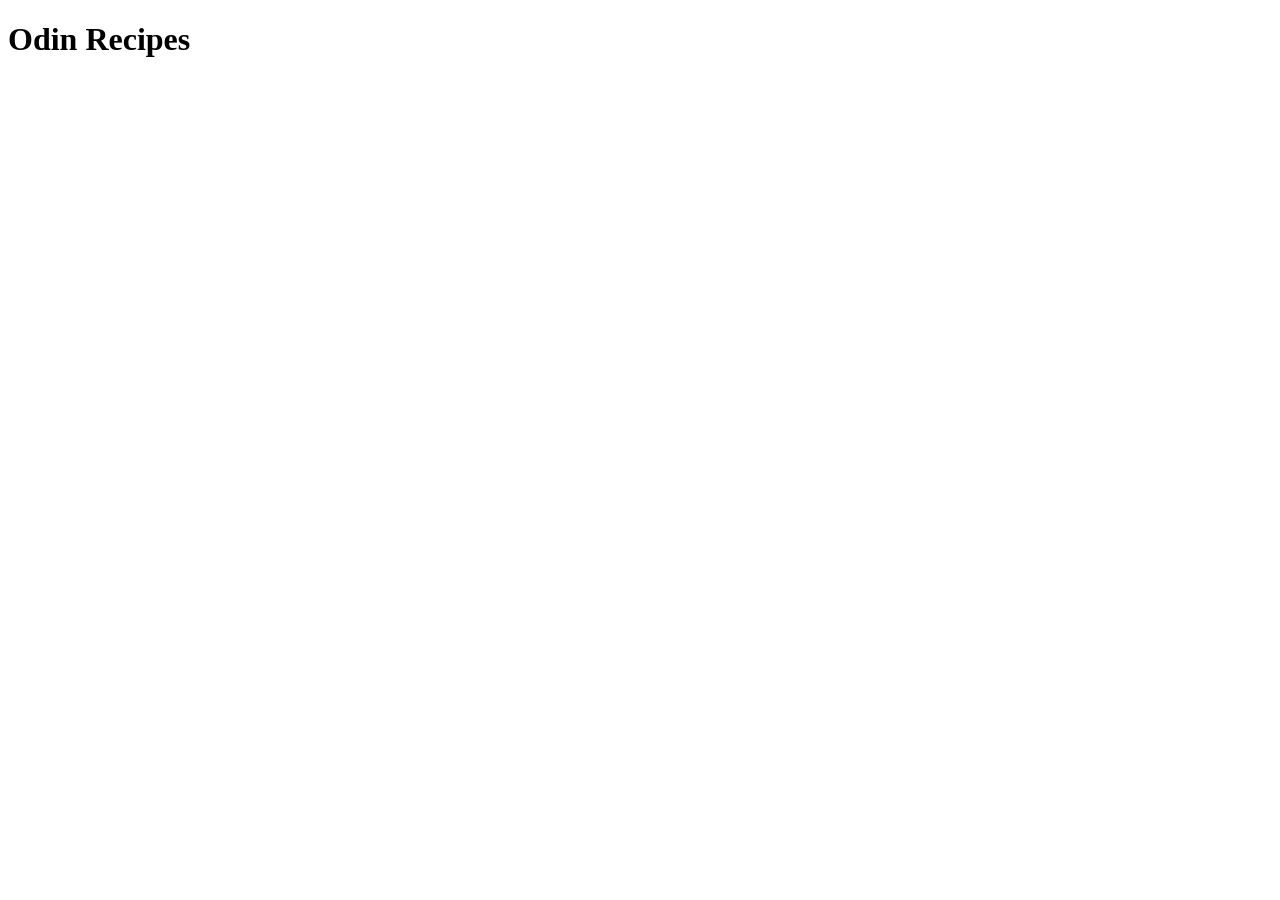
==== index.html @ 4f39d18c "Add index.html Now I can run my project in Live-Server!" ====
<!DOCTYPE html>
<html lang="en">
<head>
  <meta charset="UTF-8">
  <meta name="viewport" content="width=device-width, initial-scale=1.0">
  <title>Odin Recipes</title>
</head>
<body>
  <h1>Odin Recipes</h1>
</body>
</html>
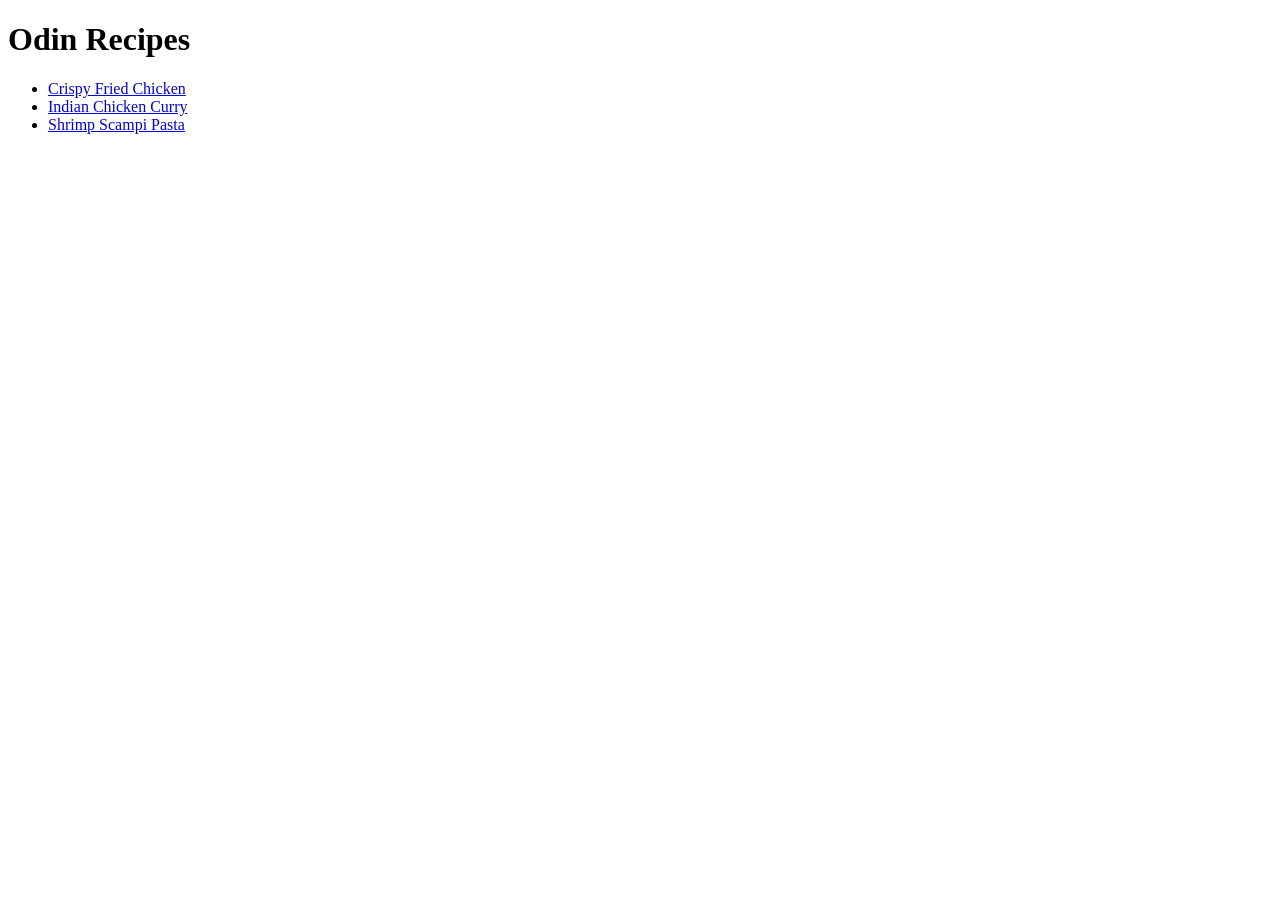
==== commit 6f3adf1b: "Add links to recipes Also "home" links in each recipe." ====
--- a/index.html
+++ b/index.html
@@ -1,11 +1,16 @@
 <!DOCTYPE html>
 <html lang="en">
-<head>
-  <meta charset="UTF-8">
-  <meta name="viewport" content="width=device-width, initial-scale=1.0">
-  <title>Odin Recipes</title>
-</head>
-<body>
-  <h1>Odin Recipes</h1>
-</body>
+  <head>
+    <meta charset="UTF-8">
+    <meta name="viewport" content="width=device-width, initial-scale=1.0">
+    <title>Odin Recipes</title>
+  </head>
+  <body>
+    <h1>Odin Recipes</h1>
+    <ul>
+      <li> <a href="./recipes/crispy-fried-chicken.html">Crispy Fried Chicken</a> </li>
+      <li> <a href="./recipes/indian-chicken-curry.html">Indian Chicken Curry</a> </li>
+      <li> <a href="./recipes/shrimp-scampi-pasta.html">Shrimp Scampi Pasta</a> </li>
+    </ul>
+  </body>
 </html>
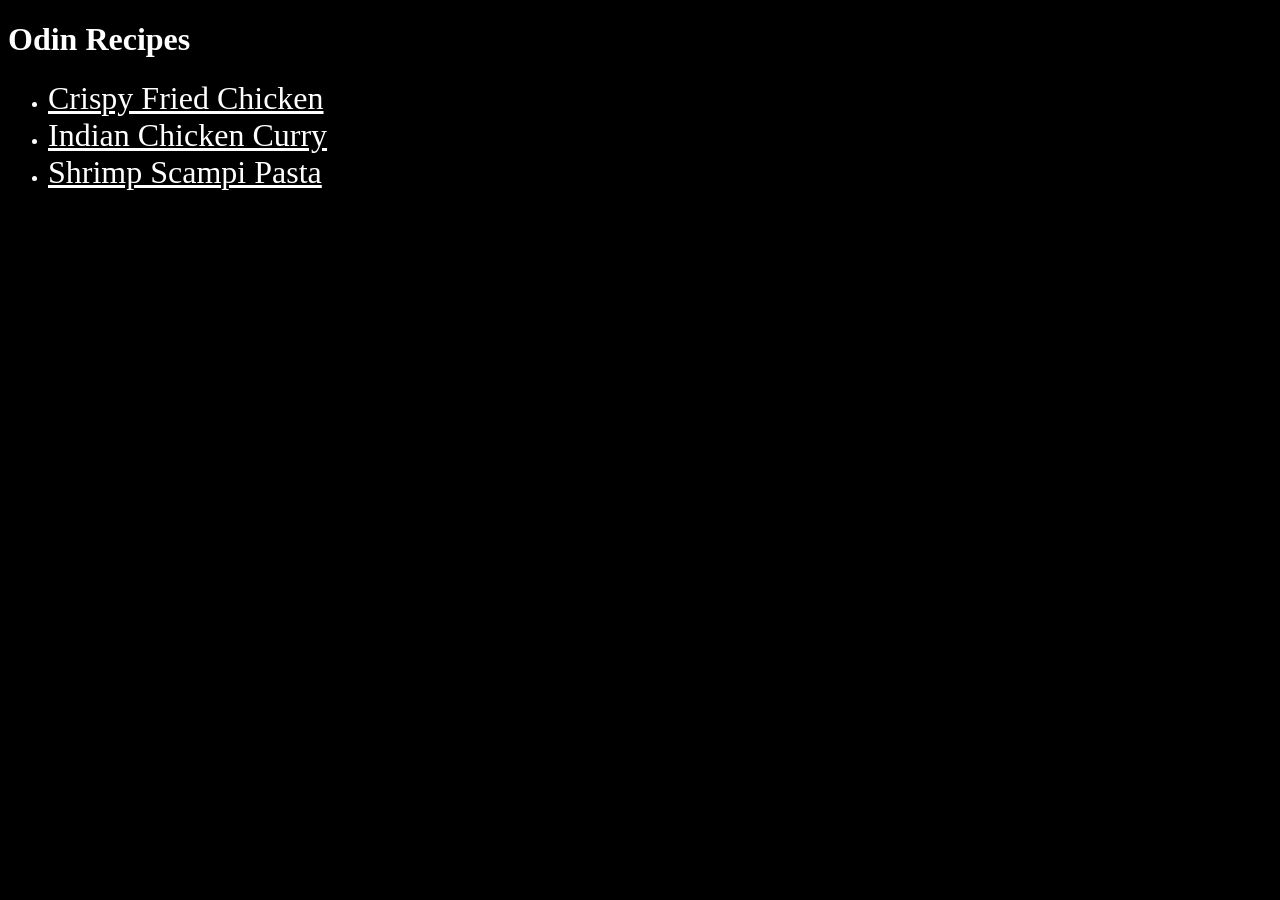
==== commit e0c3186d: "Add basic styles Made pages dark, changed font and resized food images" ====
--- a/index.html
+++ b/index.html
@@ -3,9 +3,10 @@
   <head>
     <meta charset="UTF-8">
     <meta name="viewport" content="width=device-width, initial-scale=1.0">
+    <link rel="stylesheet" href="styles.css">
     <title>Odin Recipes</title>
   </head>
-  <body>
+  <body class="main-page">
     <h1>Odin Recipes</h1>
     <ul>
       <li> <a href="./recipes/crispy-fried-chicken.html">Crispy Fried Chicken</a> </li>
--- a/styles.css
+++ b/styles.css
@@ -0,0 +1,15 @@
+body {
+  color: white;
+  background-color: black;
+  font-family: 'Copperplate';
+}
+
+img {
+  height: 200px;
+  width: auto;
+}
+
+a {
+  color: white;
+  font-size: xx-large;
+}
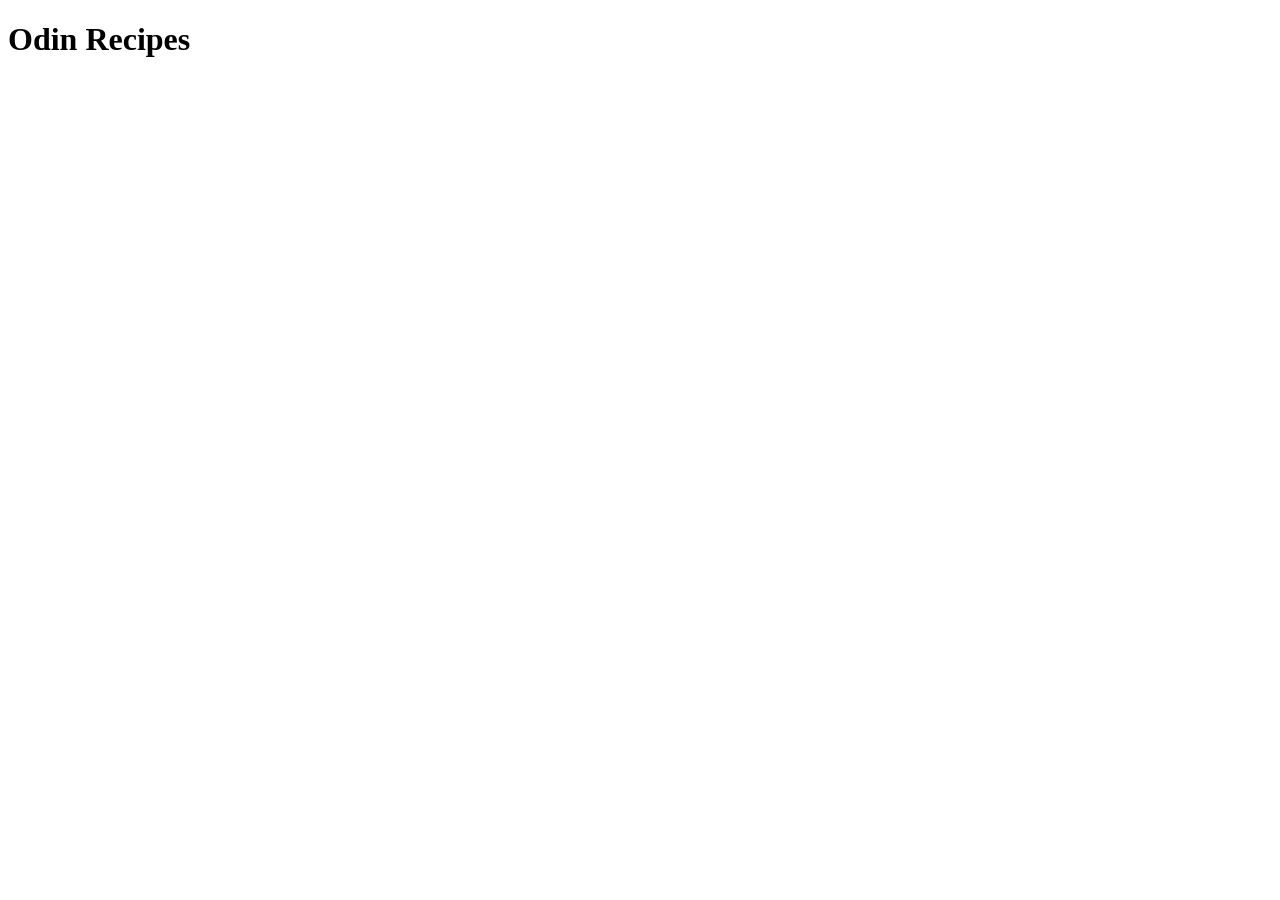
==== commit 52c48800: "Add main page" ====
--- a/index.html
+++ b/index.html
@@ -3,15 +3,10 @@
   <head>
     <meta charset="UTF-8">
     <meta name="viewport" content="width=device-width, initial-scale=1.0">
-    <link rel="stylesheet" href="styles.css">
     <title>Odin Recipes</title>
   </head>
-  <body class="main-page">
+
+  <body>
     <h1>Odin Recipes</h1>
-    <ul>
-      <li> <a href="./recipes/crispy-fried-chicken.html">Crispy Fried Chicken</a> </li>
-      <li> <a href="./recipes/indian-chicken-curry.html">Indian Chicken Curry</a> </li>
-      <li> <a href="./recipes/shrimp-scampi-pasta.html">Shrimp Scampi Pasta</a> </li>
-    </ul>
   </body>
 </html>
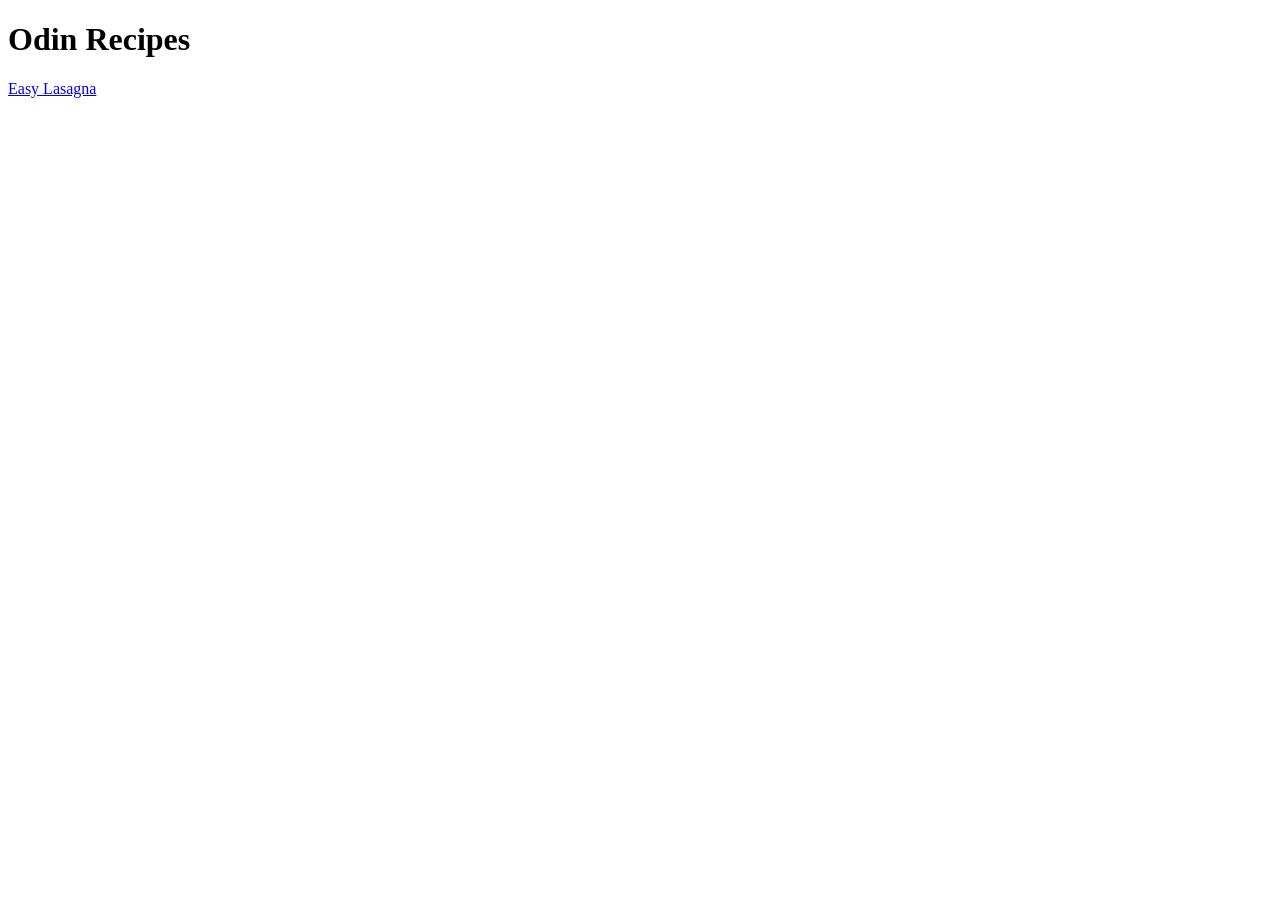
==== commit 66aad686: "Add home to recipe and recipe to home links" ====
--- a/index.html
+++ b/index.html
@@ -8,5 +8,7 @@
 
   <body>
     <h1>Odin Recipes</h1>
+
+    <a href="recipes/lasagna.html">Easy Lasagna</a>
   </body>
 </html>
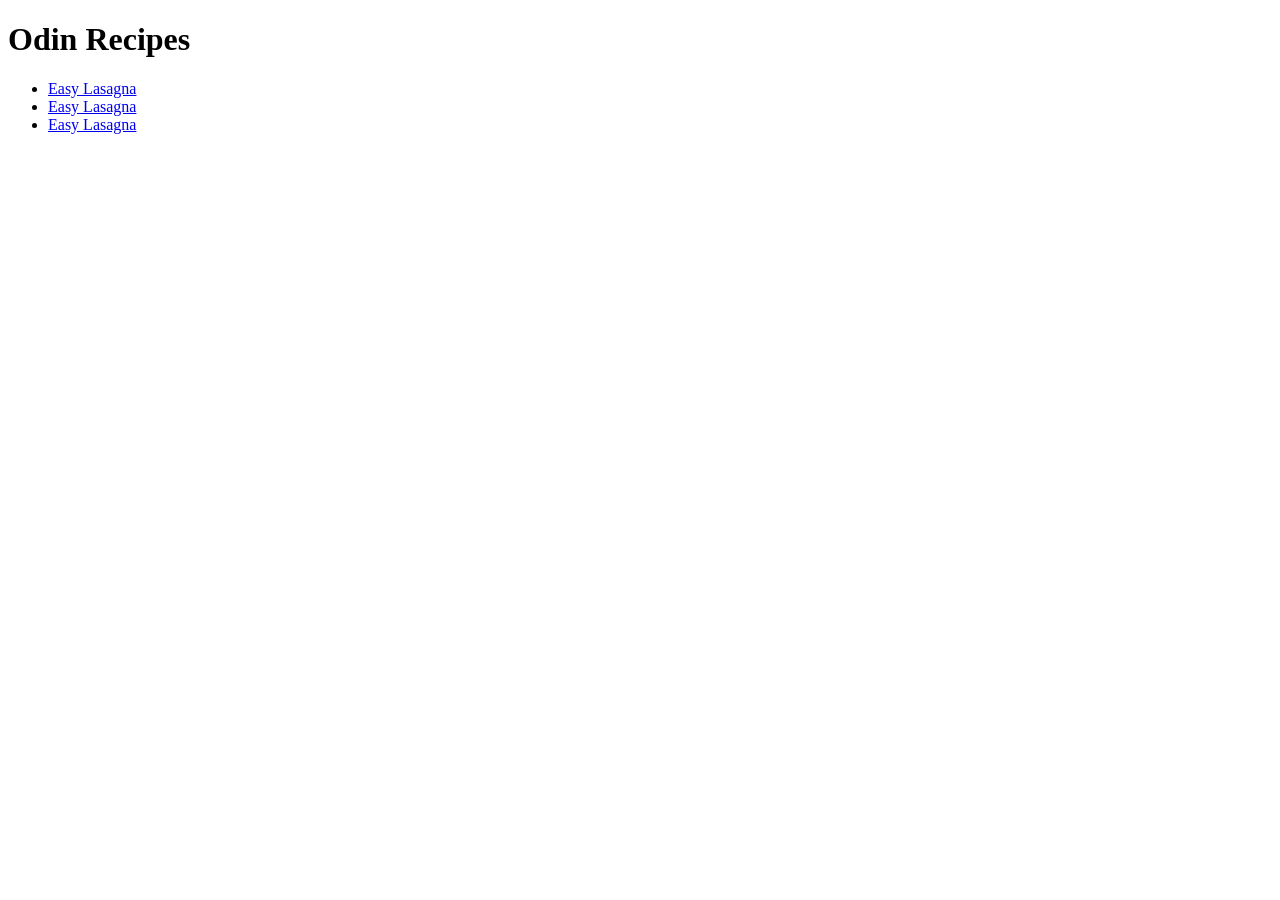
==== commit 29fa0372: "Add new recipe links and rearrange into list Links are now wrapped in a vertical list element for cl" ====
--- a/index.html
+++ b/index.html
@@ -9,6 +9,11 @@
   <body>
     <h1>Odin Recipes</h1>
 
-    <a href="recipes/lasagna.html">Easy Lasagna</a>
+    <ul>
+      <li><a href="recipes/lasagna.html">Easy Lasagna</a></li>
+      <li><a href="recipes/pancakes.html">Easy Lasagna</a></li>
+      <li><a href="recipes/brownies.html">Easy Lasagna</a></li>
+    </ul>
+
   </body>
 </html>
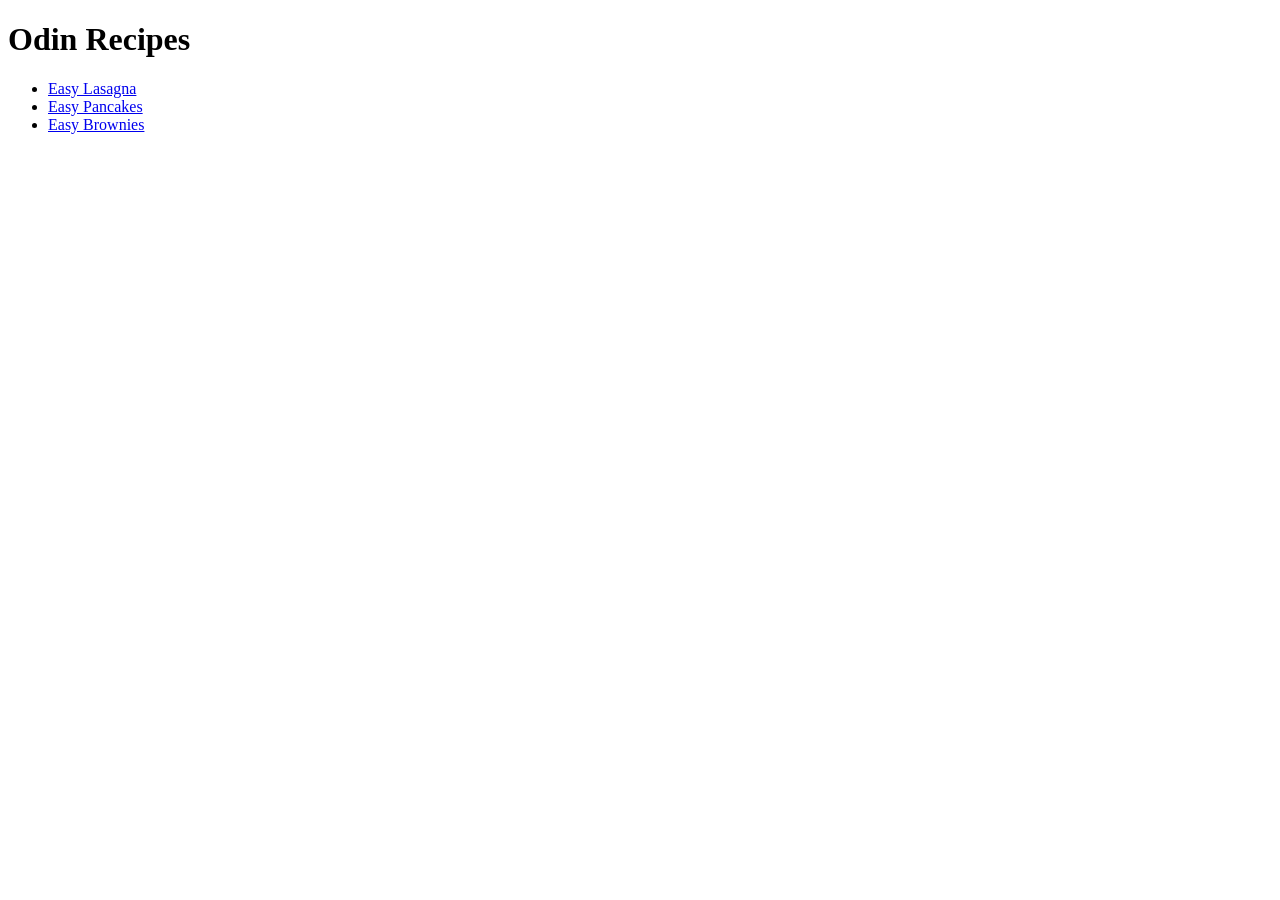
==== commit a8983d3e: "Correct recipe links Now links to pancakes and brownies recipes have their respective names." ====
--- a/index.html
+++ b/index.html
@@ -11,8 +11,8 @@
 
     <ul>
       <li><a href="recipes/lasagna.html">Easy Lasagna</a></li>
-      <li><a href="recipes/pancakes.html">Easy Lasagna</a></li>
-      <li><a href="recipes/brownies.html">Easy Lasagna</a></li>
+      <li><a href="recipes/pancakes.html">Easy Pancakes</a></li>
+      <li><a href="recipes/brownies.html">Easy Brownies</a></li>
     </ul>
 
   </body>
